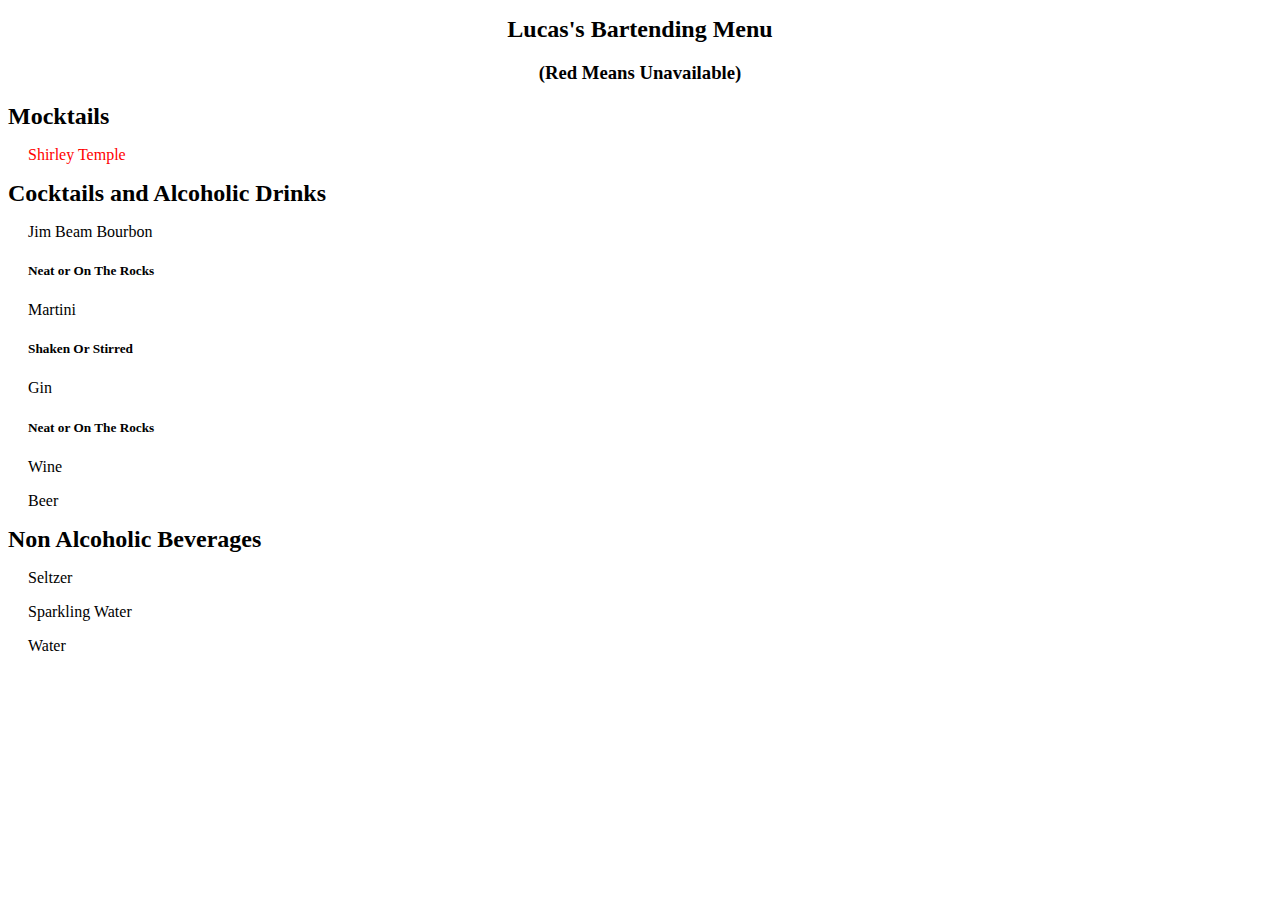
==== index.html @ 5dbb03e3 "Update index.html" ====
<!DOCTYPE html>

<html>
<head>
  <meta http-equiv="CONTENT-TYPE" content="text/html; charset=UTF-8">
  <link rel="stylesheet" href="styles.css"/>
  <title>Bartending Service</title>
</head>
<body>
  <h1>
    <center>Lucas&#39s Bartending Menu</center>
  </h1>
  <center><h3>(Red Means Unavailable)
  </h3></center>
  <h1>Mocktails</h1>
  <p class = "uv">Shirley Temple</p>
  <h1>Cocktails and Alcoholic Drinks</h1>
  <p>Jim Beam Bourbon</p>
  <h5>Neat or On The Rocks</h5><p>Martini</p>
  <h5>Shaken Or Stirred</h5>
  <p>Gin</p>
  <h5>Neat or On The Rocks</h5>
  <p>Wine</p>
  <p>Beer</p>
  <h1>Non Alcoholic Beverages</h1>
  <p>Seltzer</p>
  <p>Sparkling Water</p>
  <p>Water</p>
  
  
</body>
</html>
---- styles.css ----
h1 {
  font-size: 24px;
}

p {
  margin-left: 20px;
}

h5 {
  margin-left: 20px;
}

.uv {
  color: red;
}

.av {
  color: black;
}
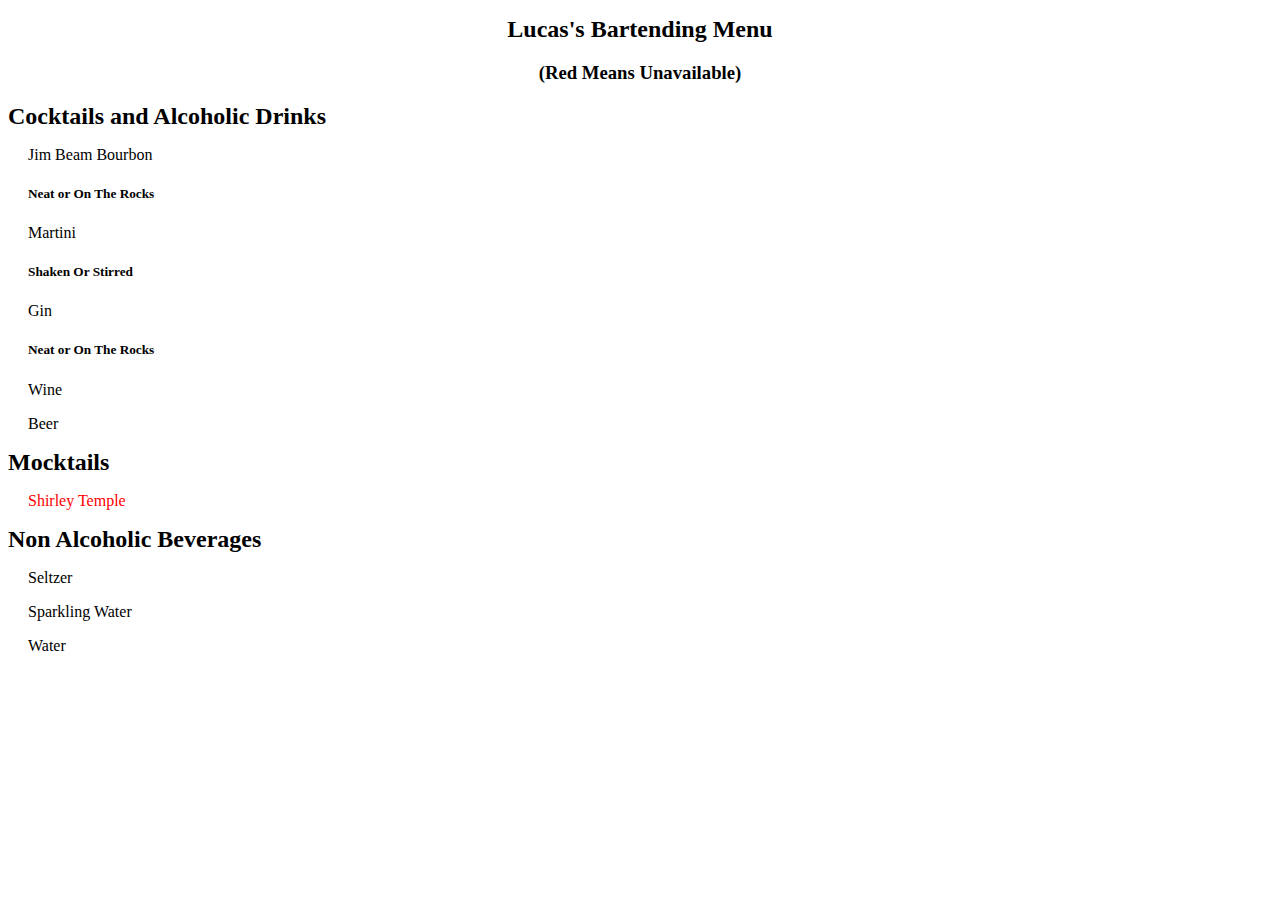
==== commit 2b1cd877: "Update index.html" ====
--- a/index.html
+++ b/index.html
@@ -12,8 +12,6 @@
   </h1>
   <center><h3>(Red Means Unavailable)
   </h3></center>
-  <h1>Mocktails</h1>
-  <p class = "uv">Shirley Temple</p>
   <h1>Cocktails and Alcoholic Drinks</h1>
   <p>Jim Beam Bourbon</p>
   <h5>Neat or On The Rocks</h5><p>Martini</p>
@@ -22,6 +20,8 @@
   <h5>Neat or On The Rocks</h5>
   <p>Wine</p>
   <p>Beer</p>
+  <h1>Mocktails</h1>
+  <p class = "uv">Shirley Temple</p>
   <h1>Non Alcoholic Beverages</h1>
   <p>Seltzer</p>
   <p>Sparkling Water</p>
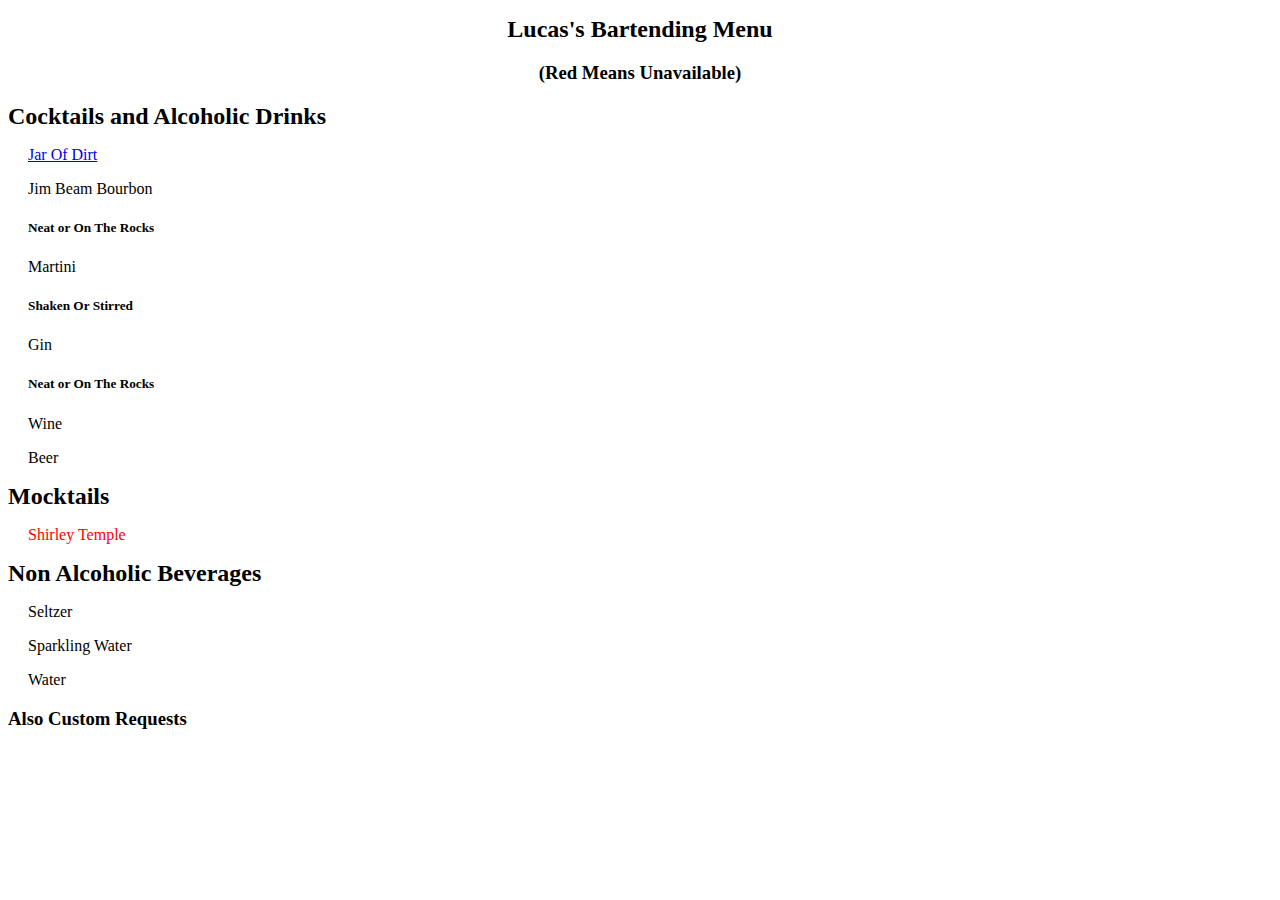
==== commit 0c0663cb: "Update index.html" ====
--- a/index.html
+++ b/index.html
@@ -13,6 +13,7 @@
   <center><h3>(Red Means Unavailable)
   </h3></center>
   <h1>Cocktails and Alcoholic Drinks</h1>
+  <a href="youtube.com"><p>Jar Of Dirt</p></a>
   <p>Jim Beam Bourbon</p>
   <h5>Neat or On The Rocks</h5><p>Martini</p>
   <h5>Shaken Or Stirred</h5>
@@ -26,6 +27,8 @@
   <p>Seltzer</p>
   <p>Sparkling Water</p>
   <p>Water</p>
+
+  <h3>Also Custom Requests</h3>
   
   
 </body>
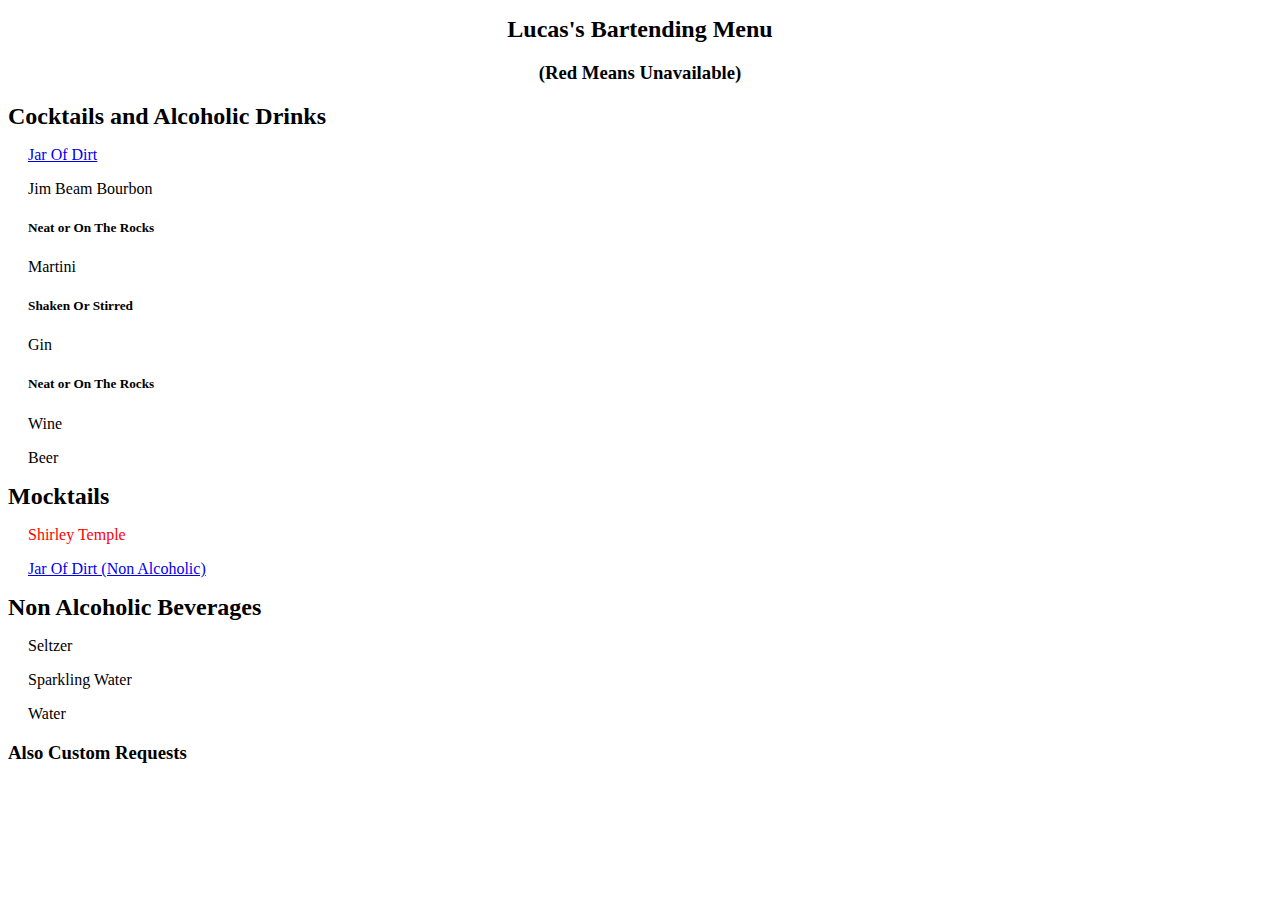
==== commit 2b08320f: "Update index.html" ====
--- a/index.html
+++ b/index.html
@@ -13,7 +13,7 @@
   <center><h3>(Red Means Unavailable)
   </h3></center>
   <h1>Cocktails and Alcoholic Drinks</h1>
-  <a href="youtube.com"><p>Jar Of Dirt</p></a>
+  <a href="jarofdirtac.html"><p>Jar Of Dirt</p></a>
   <p>Jim Beam Bourbon</p>
   <h5>Neat or On The Rocks</h5><p>Martini</p>
   <h5>Shaken Or Stirred</h5>
@@ -23,6 +23,7 @@
   <p>Beer</p>
   <h1>Mocktails</h1>
   <p class = "uv">Shirley Temple</p>
+  <a href="jarofdirt.html"><p>Jar Of Dirt (Non Alcoholic)</p></a>
   <h1>Non Alcoholic Beverages</h1>
   <p>Seltzer</p>
   <p>Sparkling Water</p>
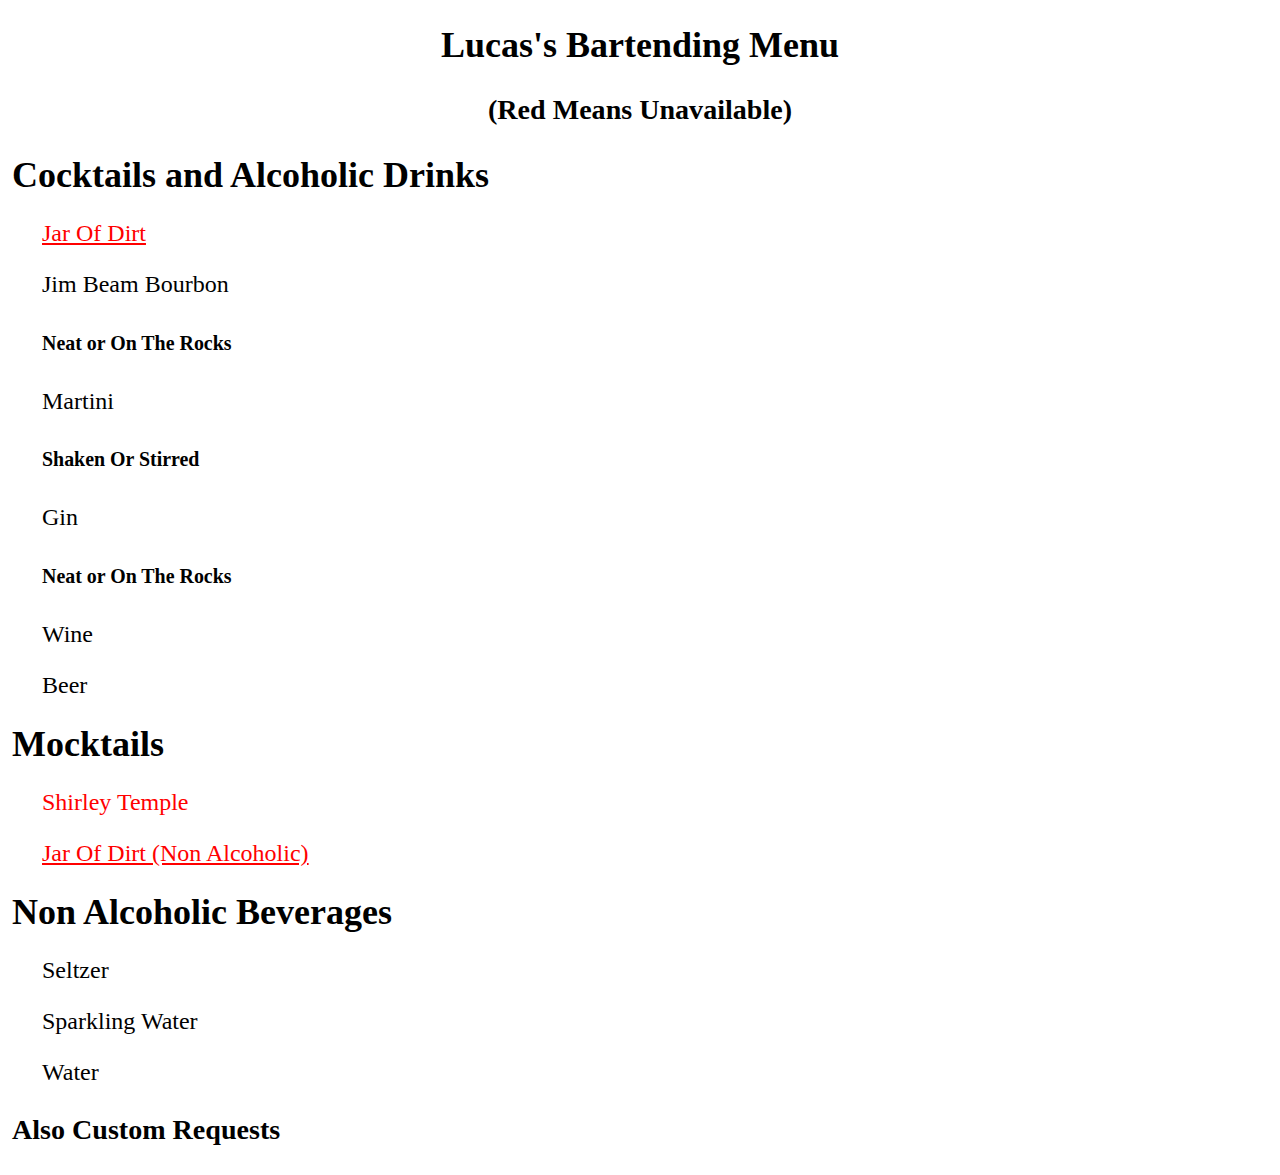
==== commit db41f730: "Update index.html" ====
--- a/index.html
+++ b/index.html
@@ -13,7 +13,7 @@
   <center><h3>(Red Means Unavailable)
   </h3></center>
   <h1>Cocktails and Alcoholic Drinks</h1>
-  <a href="jarofdirtac.html"><p>Jar Of Dirt</p></a>
+  <a class="uv" href="jarofdirtac.html"><p>Jar Of Dirt</p></a>
   <p>Jim Beam Bourbon</p>
   <h5>Neat or On The Rocks</h5><p>Martini</p>
   <h5>Shaken Or Stirred</h5>
@@ -23,7 +23,7 @@
   <p>Beer</p>
   <h1>Mocktails</h1>
   <p class = "uv">Shirley Temple</p>
-  <a href="jarofdirt.html"><p>Jar Of Dirt (Non Alcoholic)</p></a>
+  <a class="uv" href="jarofdirt.html"><p>Jar Of Dirt (Non Alcoholic)</p></a>
   <h1>Non Alcoholic Beverages</h1>
   <p>Seltzer</p>
   <p>Sparkling Water</p>
--- a/styles.css
+++ b/styles.css
@@ -17,3 +17,21 @@
 .av {
   color: black;
 }
+
+.back {
+  width: 150px;
+  height: 100px;
+  border-radius: 40%;
+  font-size: 30px;
+}
+
+.b {
+  zoom: 150%;
+}
+
+body {
+  zoom: 150%;
+}
+.big {
+  font-size: 50px;
+}
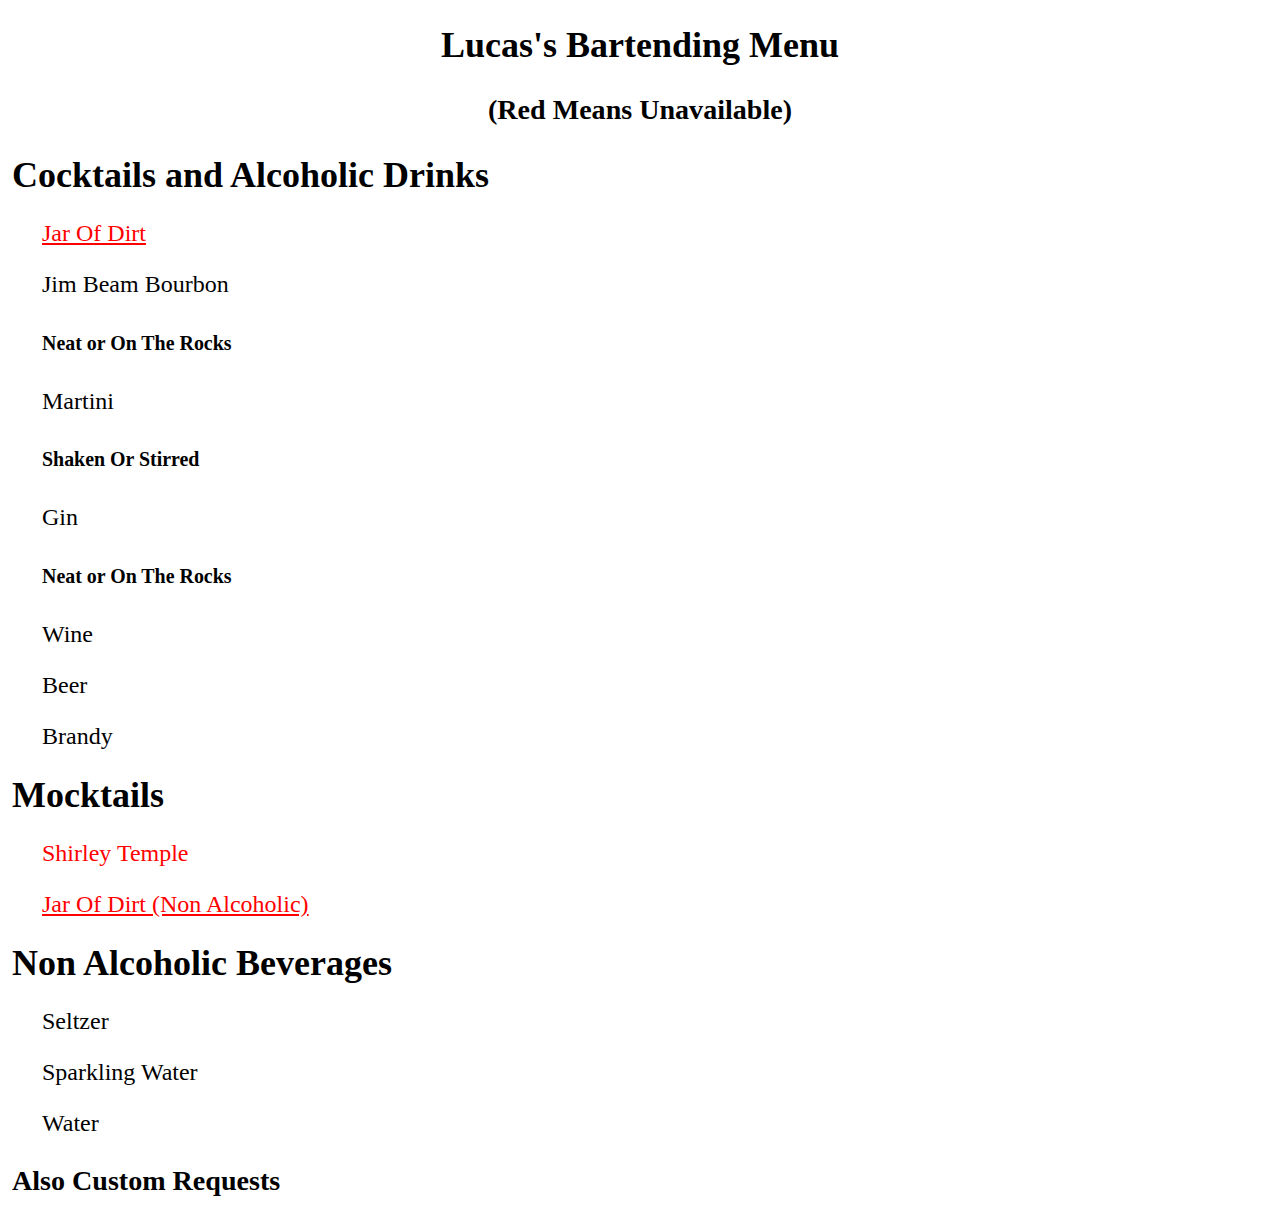
==== commit dd83333b: "Update index.html" ====
--- a/index.html
+++ b/index.html
@@ -21,6 +21,7 @@
   <h5>Neat or On The Rocks</h5>
   <p>Wine</p>
   <p>Beer</p>
+  <p>Brandy</p>
   <h1>Mocktails</h1>
   <p class = "uv">Shirley Temple</p>
   <a class="uv" href="jarofdirt.html"><p>Jar Of Dirt (Non Alcoholic)</p></a>
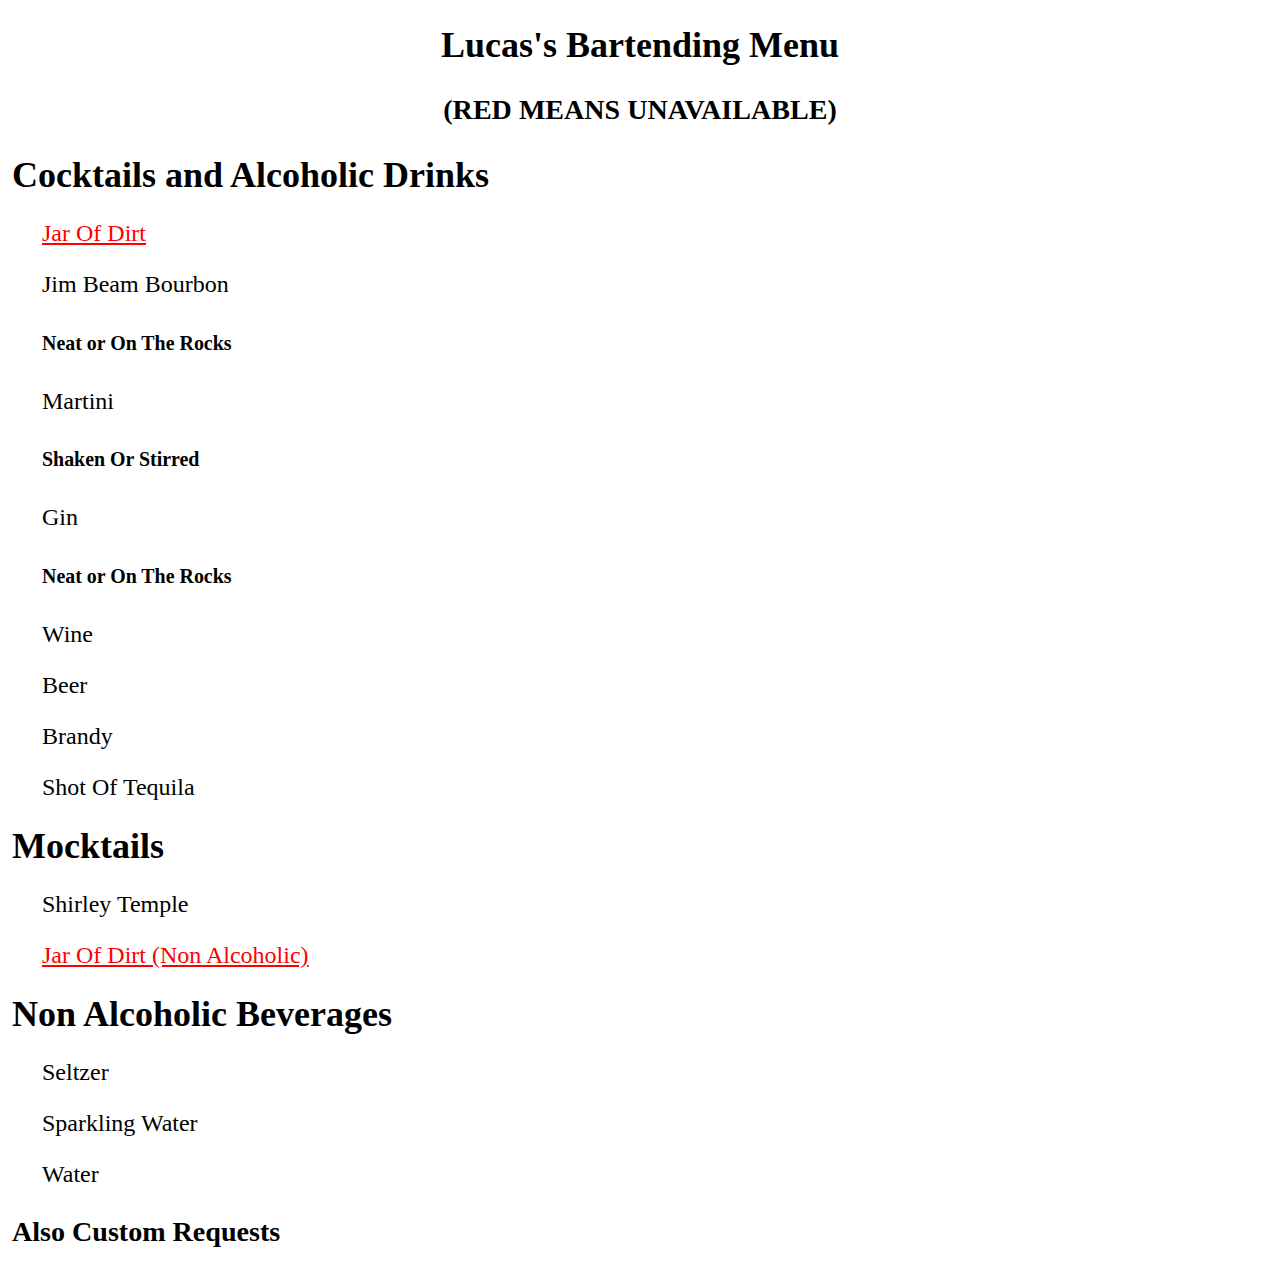
==== commit 1ca27480: "Update index.html" ====
--- a/index.html
+++ b/index.html
@@ -10,7 +10,7 @@
   <h1>
     <center>Lucas&#39s Bartending Menu</center>
   </h1>
-  <center><h3>(Red Means Unavailable)
+  <center><h3>(RED MEANS UNAVAILABLE)
   </h3></center>
   <h1>Cocktails and Alcoholic Drinks</h1>
   <a class="uv" href="jarofdirtac.html"><p>Jar Of Dirt</p></a>
@@ -22,8 +22,9 @@
   <p>Wine</p>
   <p>Beer</p>
   <p>Brandy</p>
+  <p>Shot Of Tequila</p>
   <h1>Mocktails</h1>
-  <p class = "uv">Shirley Temple</p>
+  <p>Shirley Temple</p>
   <a class="uv" href="jarofdirt.html"><p>Jar Of Dirt (Non Alcoholic)</p></a>
   <h1>Non Alcoholic Beverages</h1>
   <p>Seltzer</p>
